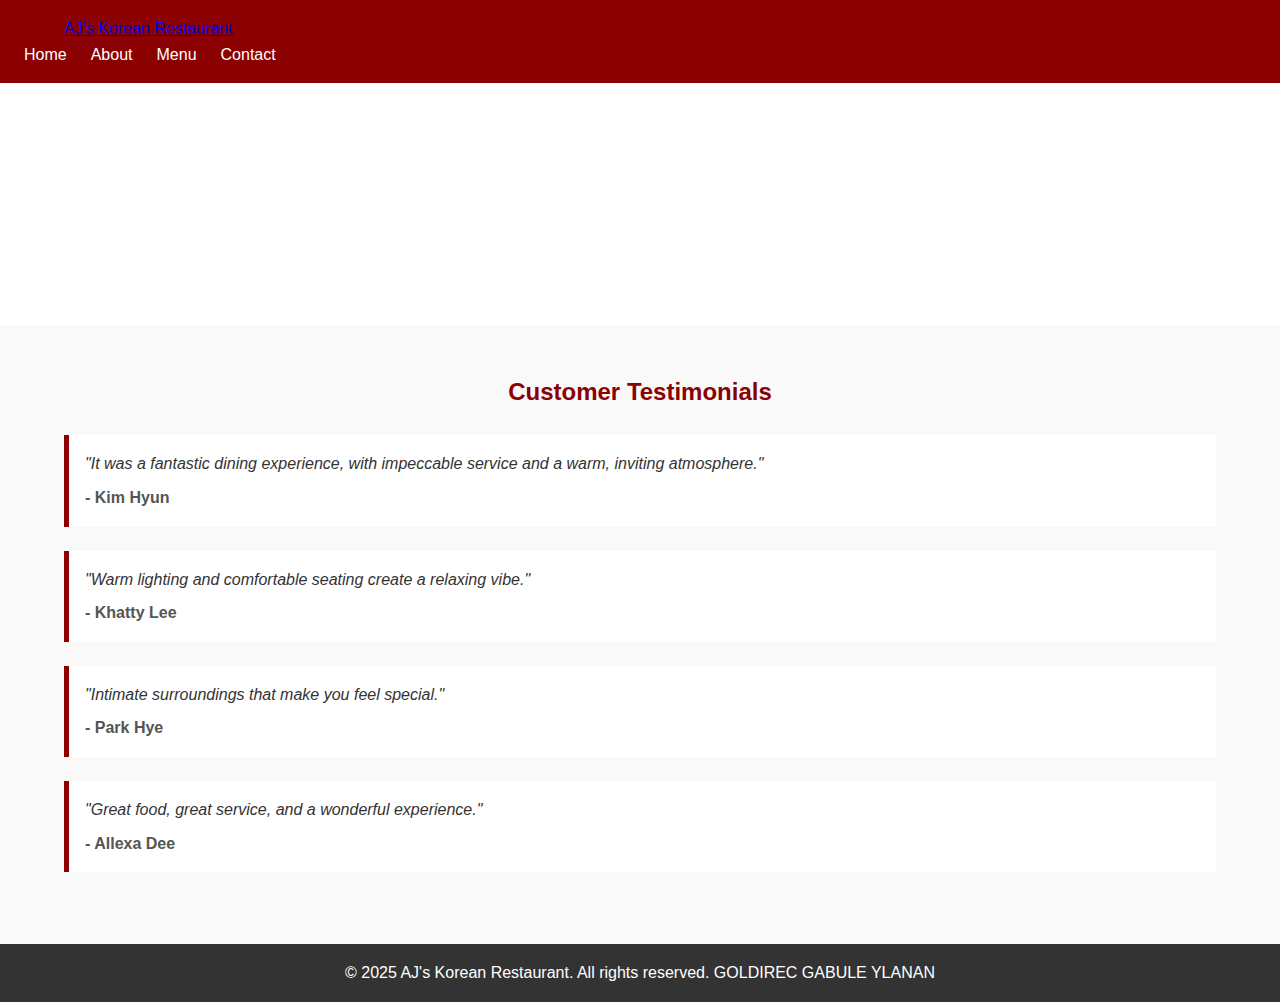
==== index.html @ f950bbe9 "Completed" ====
<!DOCTYPE html>
<html lang="en">
<head>
    <meta charset="UTF-8">
    <meta name="viewport" content="width=device-width, initial-scale=1.0">
    <title>AJ's Korean Restaurant</title>
    <link rel="stylesheet" href="css/style.css">
</head>
<body>
    <header>
        <nav class="navbar">
            <div class="container">
                <a href="html\about.html">AJ's Korean Restaurant</a>
            </div>
            <ul class="nav-links">
                <li><a href="html\index.html" class="active">Home</a></li>
                <li><a href="html\about.html">About</a></li>
                <li><a href="html\menu.html">Menu</a></li>
                <li><a href="html\contact.html">Contact</a></li>
            </ul>
        </nav>
    </header>
    <main>
        <section class="hero">
            <div class="container">
                <h1>Welcome to AJ's Korean Restaurant</h1>
                <p>"Experience the flavor of AJ's Korean Restaurant. Enjoy authentic dishes and specialty favorites in a welcoming atmosphere."</p>
            </div>
        </section>
        <section class="testimonials">
            <div class="container">
                <h2>Customer Testimonials</h2>
                <div class="testimonial">
                    <p>"It was a fantastic dining experience, with impeccable service and a warm, inviting atmosphere."</p>
                    <span>- Kim Hyun</span>
                </div>
                <div class="testimonial">
                    <p>"Warm lighting and comfortable seating create a relaxing vibe."</p>
                    <span>- Khatty Lee</span>
                </div>
                <div class="testimonial">
                    <p>"Intimate surroundings that make you feel special."</p>
                    <span>- Park Hye</span>
                </div>
                <div class="testimonial">
                    <p>"Great food, great service, and a wonderful experience."</p>
                    <span>- Allexa Dee</span>
                </div>
            </div>
        </section>
    </main>
    <footer>
        <div class="container">
            <p>&copy; 2025 AJ's Korean Restaurant. All rights reserved. GOLDIREC GABULE YLANAN</p>
        </div>
    </footer>
</body>
</html>
---- css/style.css ----
* {
  margin: 0;
  padding: 0;
  box-sizing: border-box;
  
}

body { 
  font-family: Arial;
  line-height: 1.6;
  color: #333;
}

.container {
  width: 90%;
  max-width: 1200px;
  margin: 0 auto;
}

.navbar {
  background-color: #8B0000;
  padding: 1em 0;
  
}

.navbar .logo a{
  color: #fff;
  text-decoration: color;
  font-size: 1.5em;
  font-weight: bold;
}

.navbar .container {
  display: flex;
  align-items: center;
  justify-content: space-between;
}


.navbar .nav-links {
  list-style: none;
  display: flex;
}

.navbar .nav-links li{
  margin-left: 1.5em;
  
}

.navbar .nav-links a{
  color: #fff;
  text-decoration: none;
  font-size: 1em;
  transition: color 0.3s ease;
  
}

.navbar .nav-links a:hover, .navbar .nav-links a .active {
  color: #FFD700;
}

.hero {
  background: url("https://media.istockphoto.com/id/1278349306/photo/a-gift-box-of-peanut-butter-dog-cookies-in-a-christmas-setting.jpg?s=612x612&w=0&k=20&c=gL8i1rrJtsj85xlvzKDGeLyyozF0Se-WKFFinZu_1yg=") no-repeat center center/cover fixed;
  padding: 5em 0;
  color: #fff;
  text-align: center;
}
.hero p{
  font-size: 1.2em;
}

.about, .menu, .contact, .testimonials{
  padding: 3em 0;
}

.about h1, .menu h1, .contact h1, .testimonials h2 {
  text-align: center;
  margin-bottom: 1em;
  color: #8B0000;
}

.testimonials{
  background-color: #f9f9f9;
}

.testimonials .testimonial{
  margin-bottom: 1.5em;
  padding: 1em;
  border-left: 5px solid #8B0000;
  background-color: #fff;
}

.testimonials .testimonial p{
  font-style: italic;
}

.testimonials .testimonial span{
  display:block;
  margin-top: 0.5em;
  font-weight: bold;
  text-align: 1em;
  color: #555;
}

.menu-section{
  margin-bottom: 2em;
}

.menu-section h2{
  border-bottom: 2px solid #8B0000;
  padding-bottom: 0.5em;
  margin-bottom: 1em;
  color: #8B0000;
}

.menu-section ul{
  list-style-type: none;
}

.menu-section li{
  padding: 1em;
  border-bottom: 1px solid #ddd;
  
}

.menu-section li:last-child{
  border-bottom: none;
}

.menu-section .dish{
  font-weight: bold;
}

.menu-section .price{
  float: right;
  color: #8B0000;
}

.contact-details{
  margin-bottom: 2em;
  text-align: center;
}

.contact-form{
  max-width:600px;
  margin: 0 auto;
}

.contact-form label{
  display: block;
  margin-bottom: 0.5em;
  font-weight: bold;
}

.contact-form input, .contact-form textarea{
  width: 100%;
  padding: 0.75em;
  margin-bottom: 1em;
  border: 1px solid #ccc;
  border-radius: 5px;
}

.contact-form button{
  display: inline-block;
  background-color: #8B0000;
  color: #fff;
  border:none;
  padding: 0.75em 1.5em;
  cursor: pointer;
  border-radius: 5px;
  transition: background 0.3s ease;
}

.contact-form button:hover{
  background-color: #A52A2A;
}

footer{
  background-color: #333;
  color: #fff;
  text-align: center;
  padding: 1em 0;
}

@media (max-width: 768px) {
  .navbar .container {
    display: flex;
    flex-direction: column;
  }

  .navbar .nav-links {
    display: flex;
    flex-direction: column;
    margin-top: 1em;
  }

  .navbar .nav-links li {
    margin: 0.5em 0;
  }
}
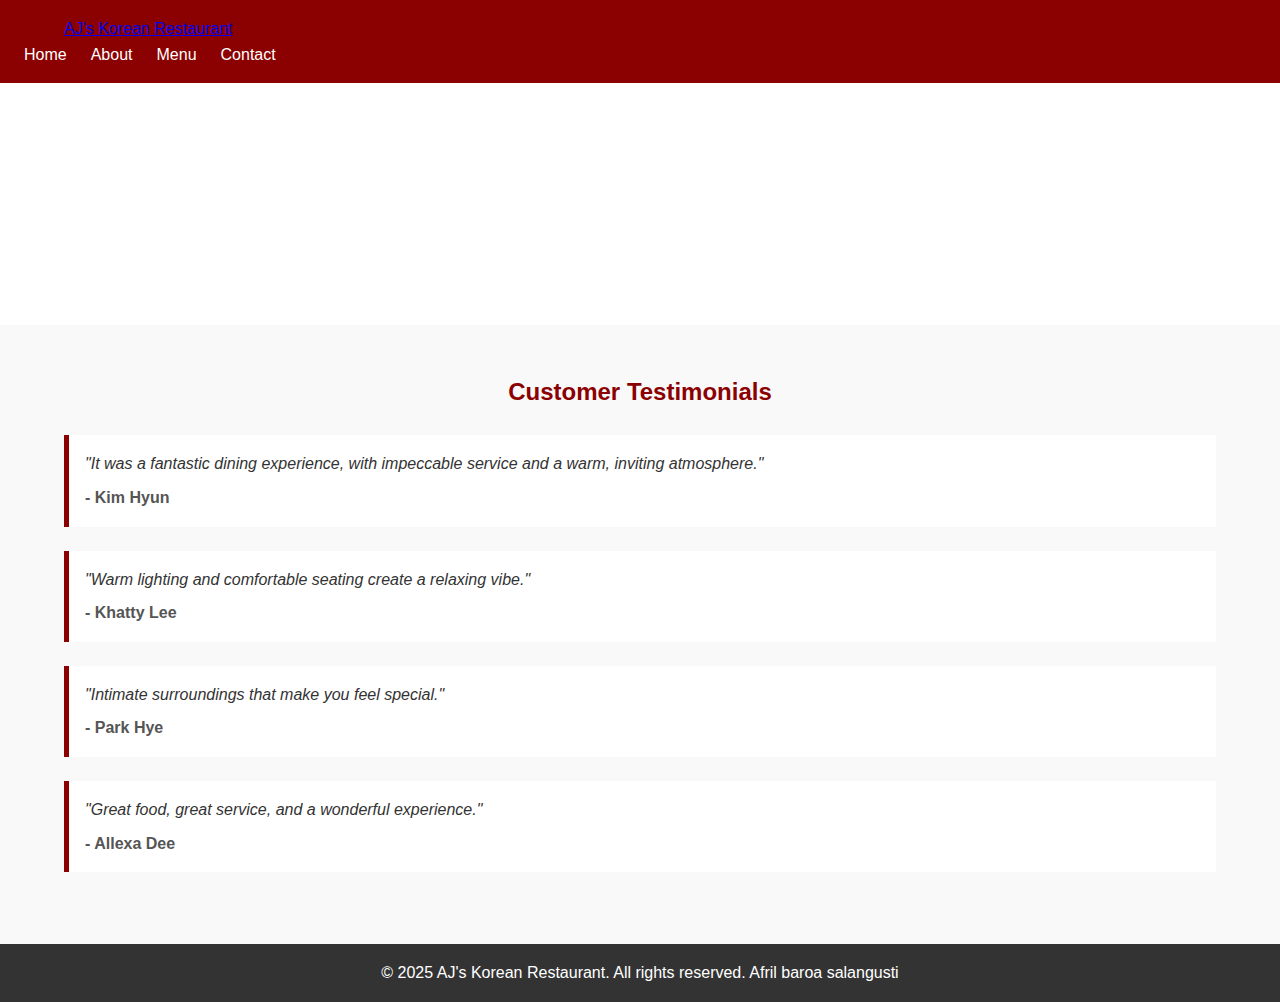
==== commit 2ca412fa: "Complete" ====
--- a/index.html
+++ b/index.html
@@ -51,7 +51,7 @@
     </main>
     <footer>
         <div class="container">
-            <p>&copy; 2025 AJ's Korean Restaurant. All rights reserved. GOLDIREC GABULE YLANAN</p>
+            <p>&copy; 2025 AJ's Korean Restaurant. All rights reserved. Afril baroa salangusti</p>
         </div>
     </footer>
 </body>
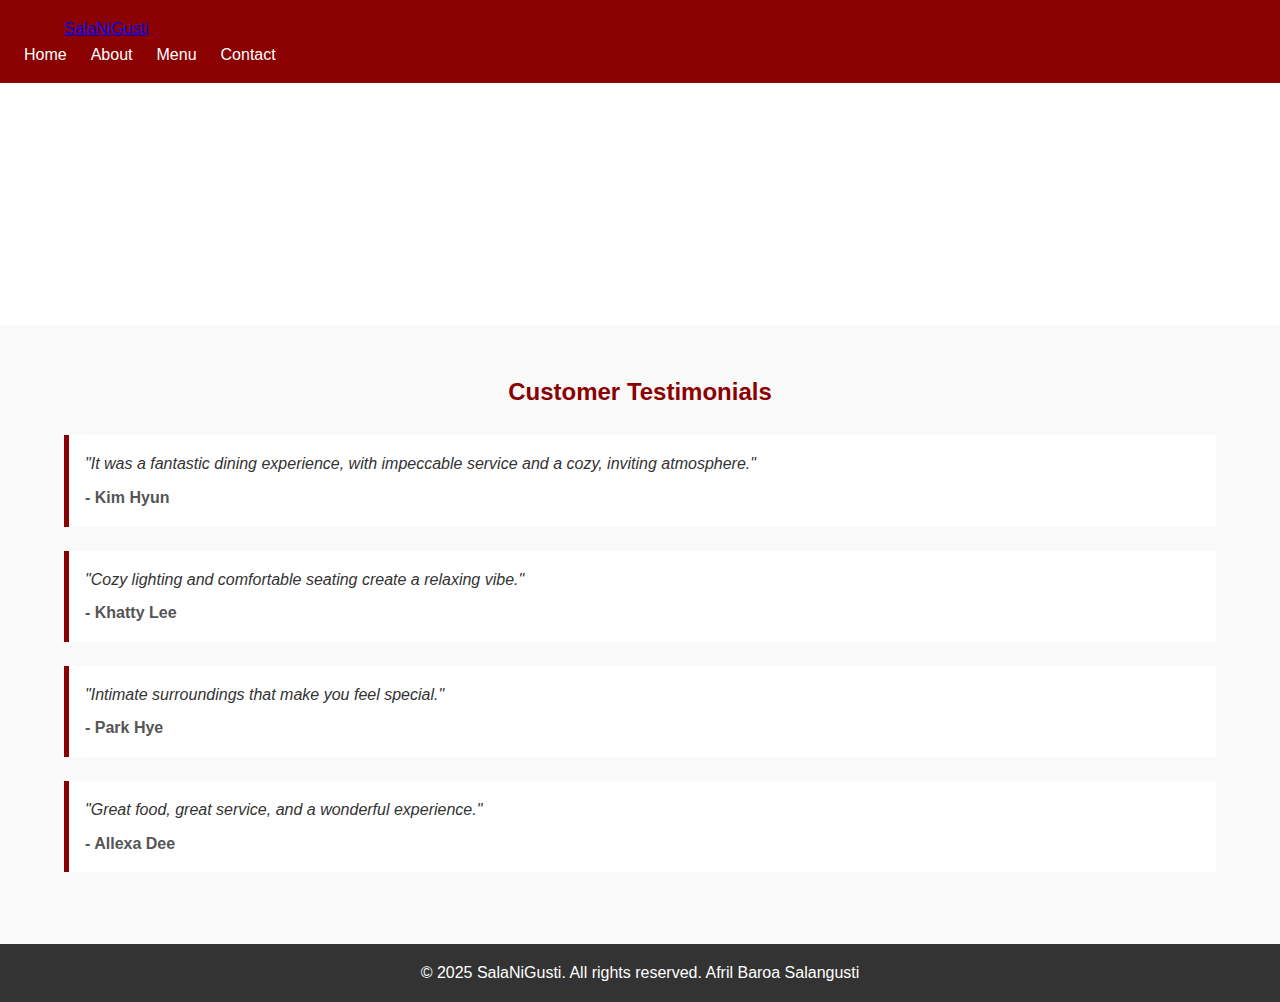
==== commit 7fa5ef0f: "Changed" ====
--- a/index.html
+++ b/index.html
@@ -3,39 +3,39 @@
 <head>
     <meta charset="UTF-8">
     <meta name="viewport" content="width=device-width, initial-scale=1.0">
-    <title>AJ's Korean Restaurant</title>
+    <title>SalaNiGusti</title>
     <link rel="stylesheet" href="css/style.css">
 </head>
 <body>
     <header>
         <nav class="navbar">
             <div class="container">
-                <a href="html\about.html">AJ's Korean Restaurant</a>
+                <a href="html/about.html">SalaNiGusti</a>
             </div>
             <ul class="nav-links">
-                <li><a href="html\index.html" class="active">Home</a></li>
-                <li><a href="html\about.html">About</a></li>
-                <li><a href="html\menu.html">Menu</a></li>
-                <li><a href="html\contact.html">Contact</a></li>
+                <li><a href="html/index.html" class="active">Home</a></li>
+                <li><a href="html/about.html">About</a></li>
+                <li><a href="html/menu.html">Menu</a></li>
+                <li><a href="html/contact.html">Contact</a></li>
             </ul>
         </nav>
     </header>
     <main>
         <section class="hero">
             <div class="container">
-                <h1>Welcome to AJ's Korean Restaurant</h1>
-                <p>"Experience the flavor of AJ's Korean Restaurant. Enjoy authentic dishes and specialty favorites in a welcoming atmosphere."</p>
+                <h1>Welcome to SalaNiGusti</h1>
+                <p>"Experience the flavor of SalaNiGusti. Enjoy authentic dishes and specialty favorites in a cozy atmosphere."</p>
             </div>
         </section>
         <section class="testimonials">
             <div class="container">
                 <h2>Customer Testimonials</h2>
                 <div class="testimonial">
-                    <p>"It was a fantastic dining experience, with impeccable service and a warm, inviting atmosphere."</p>
+                    <p>"It was a fantastic dining experience, with impeccable service and a cozy, inviting atmosphere."</p>
                     <span>- Kim Hyun</span>
                 </div>
                 <div class="testimonial">
-                    <p>"Warm lighting and comfortable seating create a relaxing vibe."</p>
+                    <p>"Cozy lighting and comfortable seating create a relaxing vibe."</p>
                     <span>- Khatty Lee</span>
                 </div>
                 <div class="testimonial">
@@ -51,7 +51,7 @@
     </main>
     <footer>
         <div class="container">
-            <p>&copy; 2025 AJ's Korean Restaurant. All rights reserved. Afril baroa salangusti</p>
+            <p>&copy; 2025 SalaNiGusti. All rights reserved. Afril Baroa Salangusti</p>
         </div>
     </footer>
 </body>
--- a/css/style.css
+++ b/css/style.css
@@ -60,7 +60,7 @@
 }
 
 .hero {
-  background: url("https://media.istockphoto.com/id/1278349306/photo/a-gift-box-of-peanut-butter-dog-cookies-in-a-christmas-setting.jpg?s=612x612&w=0&k=20&c=gL8i1rrJtsj85xlvzKDGeLyyozF0Se-WKFFinZu_1yg=") no-repeat center center/cover fixed;
+  background: url("https://www.vecteezy.com/photo/36324708-ai-generated-picture-of-a-tiger-walking-in-the-forest") no-repeat center center/cover fixed;
   padding: 5em 0;
   color: #fff;
   text-align: center;
